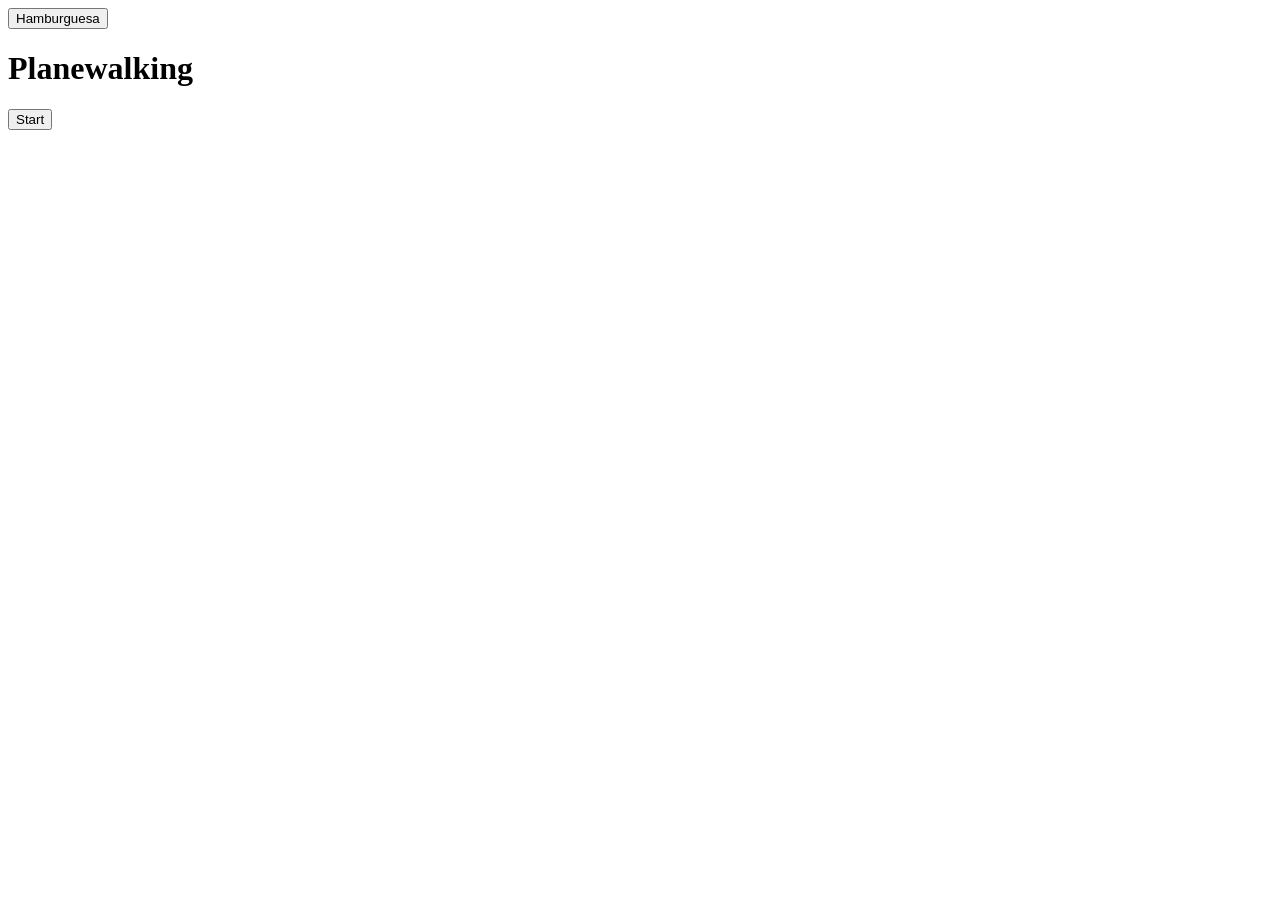
==== Planewalking/index.html @ 54d9c194 "Oops, css restored" ====
<!DOCTYPE html>
<html lang="en">

<head>
    <title>Planewalking</title>
    <meta charset="UTF-8">
    <meta name="viewport" content="width=device-width, initial-scale=1">
    <link rel="stylesheet" type="text/css" href="index.css">
    <link rel="apple-touch-icon" sizes="180x180" href="favicon/apple-touch-icon.png">
    <link rel="icon" type="image/png" sizes="32x32" href="favicon/favicon-32x32.png">
    <link rel="icon" type="image/png" sizes="16x16" href="favicon/favicon-16x16.png">
    <link rel="manifest" href="favicon/site.webmanifest">
</head>

<body>
    <header>
        <button onclick="menuBtn()">Hamburguesa</button>
        <ul id="menuList" class="hidden">
            <li><a href="..">Go back</a></li>
        </ul>
    </header>
    <h1>Planewalking</h1>

    <div id="loading">
        <p>Loading plane data...</p>
        <p>Please be patient or rebel to your Internet company.</p>
    </div>

    <div id="error" class="hidden">
        <p>Oh no, error happened:</p>
        <p id="pError"></p>
    </div>

    <div id="start" class="hidden">
        <div>
            <button onclick="start()">Start</button>
        </div>
    </div>

    <div id="planewalk" class="hidden">
        <div class="plane">
            <img id="planeBg" src="" />
            <p id="planeName"></p>
            <p id="planeType"></p>
            <p id="planeOracle"></p>
            <p id="planeChaos"></p>
        </div>
        <button onclick="loadNextPlane()">Planeswalk</button>
    </div>
    
    <script type="text/javascript" src="util.js"></script>

    <!-- Menu thing -->
    <script>
        var menuList = document.getElementById("menuList");
        function menuBtn() {
            menuList.classList.toggle('hidden');
        } 
    </script>

    <!-- Load plane -->
    <script type="text/javascript" src="loadplanes.js"></script>

</body>

</html>
---- Planewalking/index.css ----
header {
    display: inline-grid;
    grid-template-columns: auto auto auto;
}

/* Style the topnav */
header>ul {
    display: flex;
    list-style-type: none;
    margin: 0;
    padding: 0;
    background-color: #333333;
}

*.hidden {
    display: none;
}

/* Style links in topnav */
header>ul li a {
    display: block;
    color: #f1f1f1;
    padding: 14px 16px;
    text-decoration: none;
}

/* Change color on hover */
header>ul li a:hover {
    background-color: #dddddd;
    color: black;
}

div#planewalk {
    width: 90%;
    height: max-content;
}
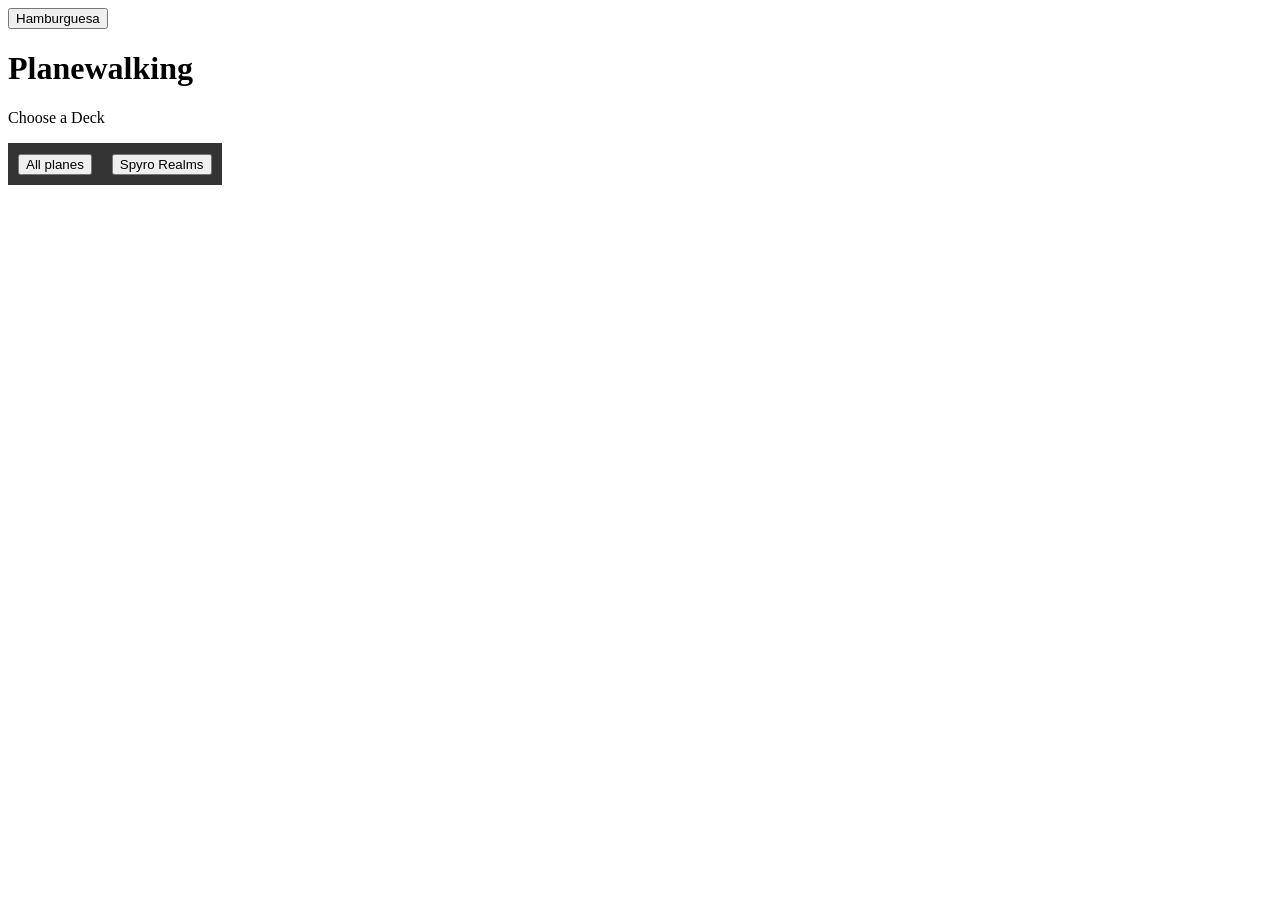
==== commit 0a8bac86: "Added different decks support" ====
--- a/Planewalking/index.html
+++ b/Planewalking/index.html
@@ -13,10 +13,10 @@
 </head>
 
 <body>
-    <header>
+    <header id="header">
         <button onclick="menuBtn()">Hamburguesa</button>
         <ul id="menuList" class="hidden">
-            <li><a href="..">Go back</a></li>
+            <li><a href="..">Check all Websites</a></li>
         </ul>
     </header>
     <h1>Planewalking</h1>
@@ -32,20 +32,26 @@
     </div>
 
     <div id="start" class="hidden">
-        <div>
-            <button onclick="start()">Start</button>
-        </div>
+        <p>Choose a Deck</p>
+        <ul id="deckChoose">
+
+        </ul>
     </div>
 
     <div id="planewalk" class="hidden">
-        <div class="plane">
+        <button id="planeswalkBtn" onclick="loadNextPlane()">Planeswalk</button>
+        <div id="planeview" class="plane">
             <img id="planeBg" src="" />
-            <p id="planeName"></p>
+            <h2 id="planeName"></h2>
             <p id="planeType"></p>
             <p id="planeOracle"></p>
             <p id="planeChaos"></p>
         </div>
-        <button onclick="loadNextPlane()">Planeswalk</button>
+        <div id="shuffle">
+            <p>Click again to shuffle.</p>
+            <p>This is here in case after shuffling you get the same last plane, so you don't think you didn't click.</p>
+        </div>
+        <p>INFO: Reload the page to change planechanse deck.</p>
     </div>
     
     <script type="text/javascript" src="util.js"></script>
--- a/Planewalking/index.css
+++ b/Planewalking/index.css
@@ -30,7 +30,35 @@
     color: black;
 }
 
+ul#deckChoose {
+    display: flex;
+    list-style-type: none;
+    margin: 0;
+    padding: 0;
+}
+
+ul#deckChoose > li {
+    text-align: center;
+    background-color: #333333;
+    color: #dddddd;
+    padding: 10px;
+    font-size: large;
+}
+
 div#planewalk {
     width: 90%;
     height: max-content;
+}
+
+div#planeview, div#shuffle {
+    margin: 10px;
+    padding: 6px;
+    text-align: center;
+    border: 1px dashed black;
+}
+
+div.plane > img {
+  border-radius: 8px;
+  max-width: 100%;
+  height: auto;
 }
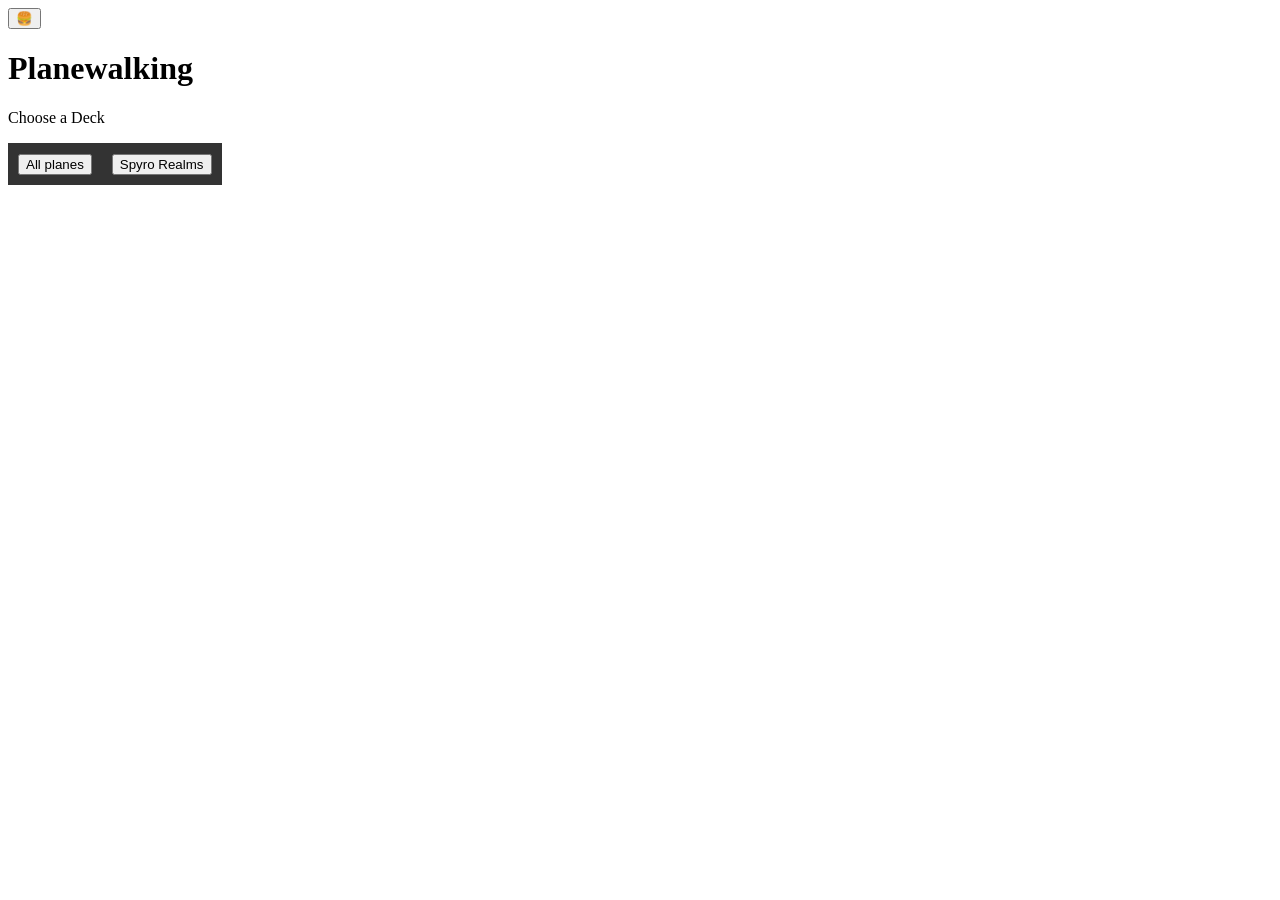
==== commit 771896f2: "Burger menu is now burger" ====
--- a/Planewalking/index.html
+++ b/Planewalking/index.html
@@ -14,7 +14,7 @@
 
 <body>
     <header id="header">
-        <button onclick="menuBtn()">Hamburguesa</button>
+        <button onclick="menuBtn()">&#127828;</button>
         <ul id="menuList" class="hidden">
             <li><a href="..">Check all Websites</a></li>
         </ul>
@@ -51,7 +51,7 @@
             <p>Click again to shuffle.</p>
             <p>This is here in case after shuffling you get the same last plane, so you don't think you didn't click.</p>
         </div>
-        <p>INFO: Reload the page to change planechanse deck.</p>
+        <p>INFO: Reload the page to change planechase deck.</p>
     </div>
     
     <script type="text/javascript" src="util.js"></script>
